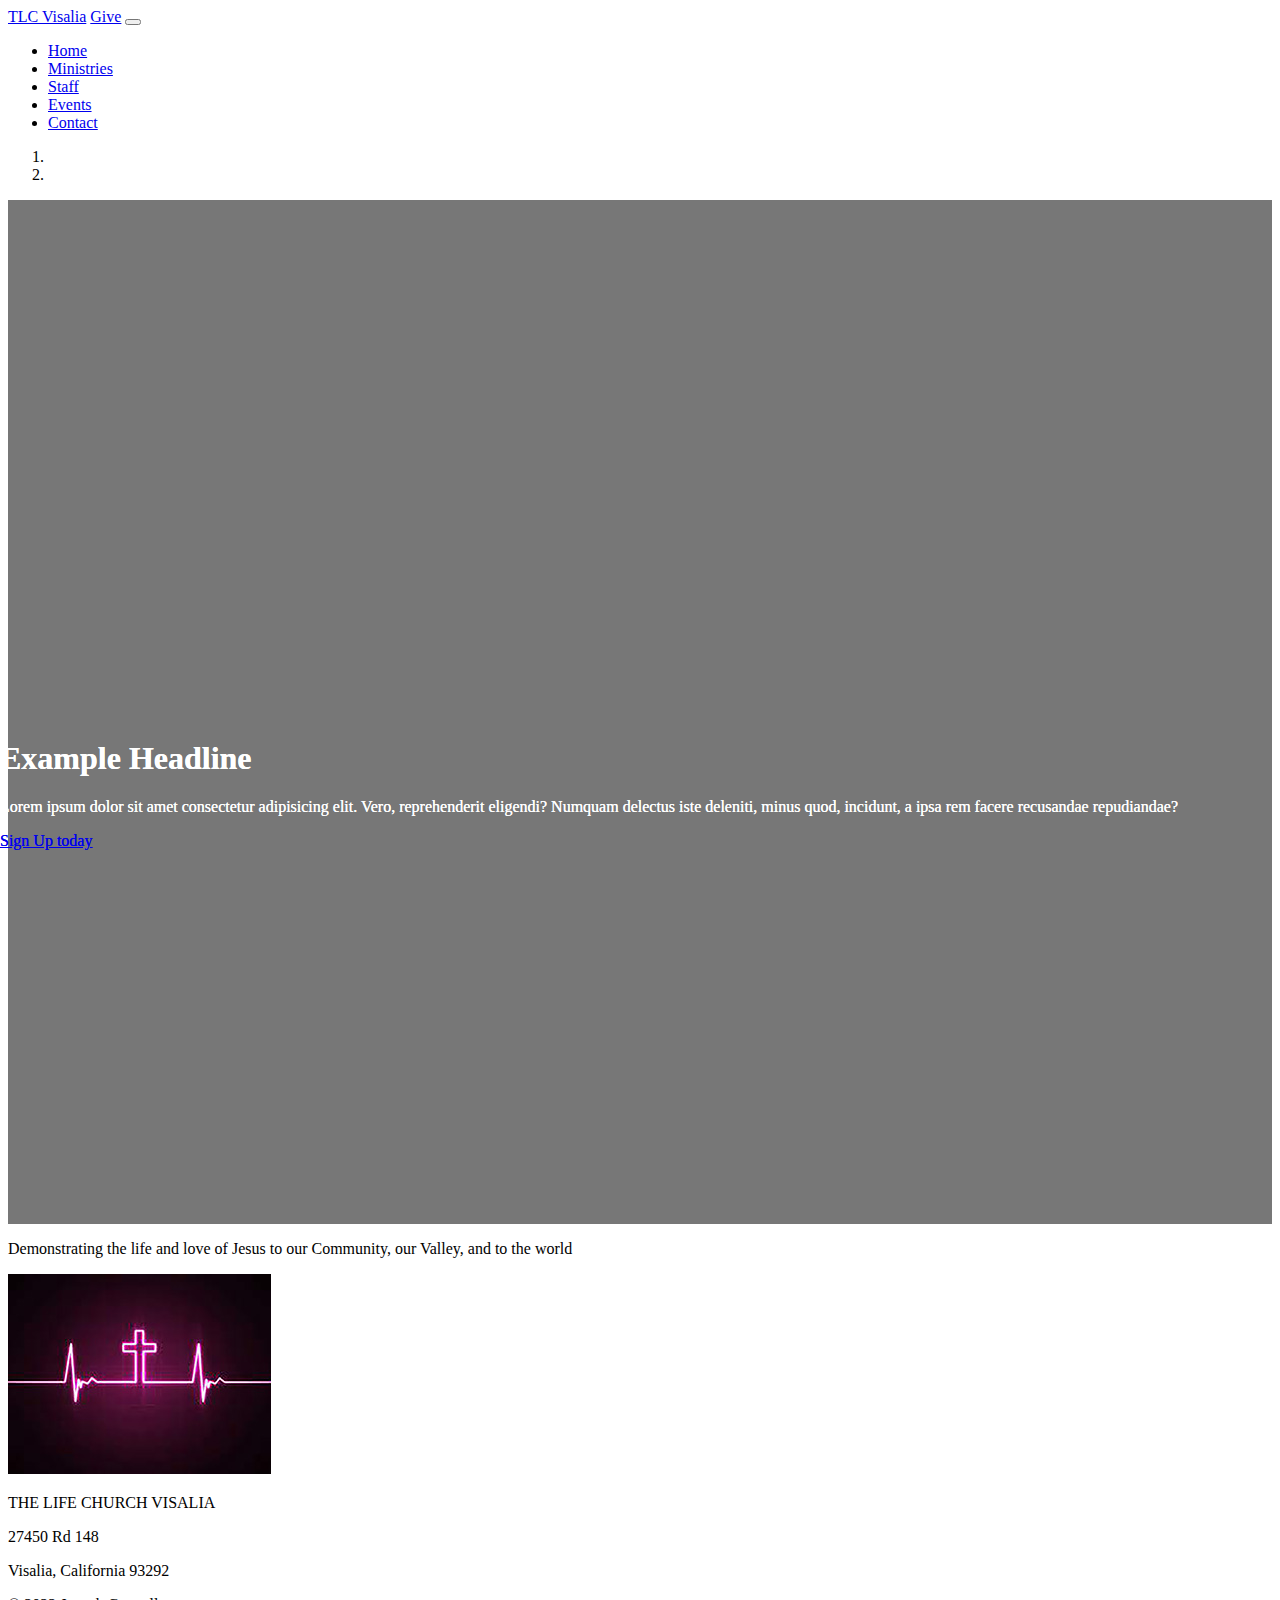
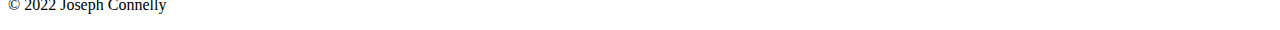
==== carousel.html @ e6fff522 "changes" ====
<!doctype html>
<html lang="en">
  <head>
    <meta charset="utf-8">
    <meta name="viewport" content="width=device-width, initial-scale=1">
    <meta name="description" content="A faith-filled Bible-believing Christian Community where you will find new Life, love and the healing power of God. Come join us as we possionately worship our Lord and Savior Jesus Christ!">
    <title>The Life Church Visalia: You've found your new home</title>
    <link href="https://cdn.jsdelivr.net/npm/bootstrap@5.2.2/dist/css/bootstrap.min.css" rel="stylesheet" integrity="sha384-Zenh87qX5JnK2Jl0vWa8Ck2rdkQ2Bzep5IDxbcnCeuOxjzrPF/et3URy9Bv1WTRi" crossorigin="anonymous">
    <script defer src="https://cdn.jsdelivr.net/npm/bootstrap@5.2.2/dist/js/bootstrap.bundle.min.js" integrity="sha384-OERcA2EqjJCMA+/3y+gxIOqMEjwtxJY7qPCqsdltbNJuaOe923+mo//f6V8Qbsw3" crossorigin="anonymous"></script>
    <link rel="stylesheet" href="https://cdnjs.cloudflare.com/ajax/libs/font-awesome/6.2.1/css/all.min.css">
    <link rel="stylesheet" href="style.css">
  </head>
  
  <body>
    
  
    <nav class="navbar navbar-expand-lg sticky-top navbar-dark bg-dark fs-4">
      
      <a href="index.html" class="navbar-brand fs-1 px-3">TLC Visalia</a>
      
      <a href="https://d3ac43d9.churchtrac.com/give" target="_blank" class="btn btn-info px-4 fs-5" role="button">Give</a></div>
        
      
      
      <button class="navbar-toggler" type="button" data-bs-toggle="collapse" data-bs-target="#navmenu">
        <span class="navbar-toggler-icon"></span></button>
      <div class="collapse navbar-collapse" id="navmenu">
        <ul class="navbar-nav ms-auto px-2">
        <li class="navbar-item">
          <a class="nav-link" href="index.html" class="nav-link">Home</a>
        </li>
        <li class="nav-item">
          <a class="nav-link" href="ministries.html" class="nav-link">Ministries</a>
        </li>
        <li class="navbar-item">
          <a href="staff.html" class="nav-link">Staff</a>
        </li>
        <li class="navbar-item">
          <a href="events.html" class="nav-link">Events</a>
        </li>
        <li class="navbar-item">
          <a href="contact.html" class="nav-link">Contact</a>
        </li>
        
      </ul>
    </div>
  </div>
 </nav> 
    
<style>
  .carousel-item {
    height: 32rem;
    background: #777;
    color: white;
  }

  .container {
    position: absolute;
    bottom: 0;
    left: 0;
    right: 0;
    padding-bottom: 50px;
  }

</style>  
    
  <div id="myCarousel" class="carousel slide" data-ride="carousel">
    <ol class="carousel-indicators">
     <li></li>
     <li></li>
    </ol>
    <div class="carousel-inner">
    <div class="carousel-item active">
      <div class="container">
        <h1>Example Headline</h1>
        <p>Lorem ipsum dolor sit amet consectetur adipisicing elit. Vero, reprehenderit eligendi? Numquam delectus iste deleniti, minus quod, incidunt, a ipsa rem facere recusandae repudiandae?</p>
        <a href="#" class="btn btn-lg btn-primary">
          Sign Up today
        </a>
      </div>
       </div>       
       <div class="carousel-item">
      <div class="container">
        <h1>Example Headline</h1>
        <p>Lorem ipsum dolor sit amet consectetur adipisicing elit. Vero, reprehenderit eligendi? Numquam delectus iste deleniti, minus quod, incidunt, a ipsa rem facere recusandae repudiandae?</p>
        <a href="#" class="btn btn-lg btn-primary">
          Sign Up today
        </a>
      </div>
       </div>    
  </div></div>
 
    
        
  
 
  </body>

  <section>

     
    <footer class="bg-dark text-light ">
    <div class="container-fluid">
      <div class="row">
        <div class="col">
          <div class="box">
            <p class="fs-1 mt-3 mr-5 pr-5"> Demonstrating the life and love of Jesus to our Community, our Valley, and to the world </p>
            
          </div>
        </div>
        <div class="col">
          <div class="box pt- ">
            <img src="img/redcross.jpg" class="p-4 mb-5 img-fluid" alt="">
            
          </div>
          
        </div>
        
          <div class="col">
          <div class="box">
             <p class="fs-3 pt-3">THE LIFE CHURCH VISALIA</p>
             <p class="fs-4">27450 Rd 148</p>
             <p class="fs-4">Visalia, California 93292</p>
           <p class="fs-4 pt-5">&copy; 2022 Joseph Connelly</p>
          </div>
        </div>
      </div>
    </div>
    </footer>
  </section>

  
 
  
</html>
---- style.css ----
.box-1 {
                  
  color: gold;
 background-color: black;
 text-shadow:2px 2px aliceblue;
}

/* a {
  text-decoration: none;
}


  @media (min-width: 576px) {
    body::before {
     
    }
  }
  
  @media (min-width: 768px) {
    body::before {
          }
  }
  
  @media (min-width: 992px) {
    body::before {
   
    }
  }
  
  @media (min-width: 1200px) {
    body::before {
    
    }
  }
  
  @media (min-width: 1400px) {
    body::before {
   
    }
  } */
  .fa-youtube {
    background: #bb0000;
    color: white;
  }
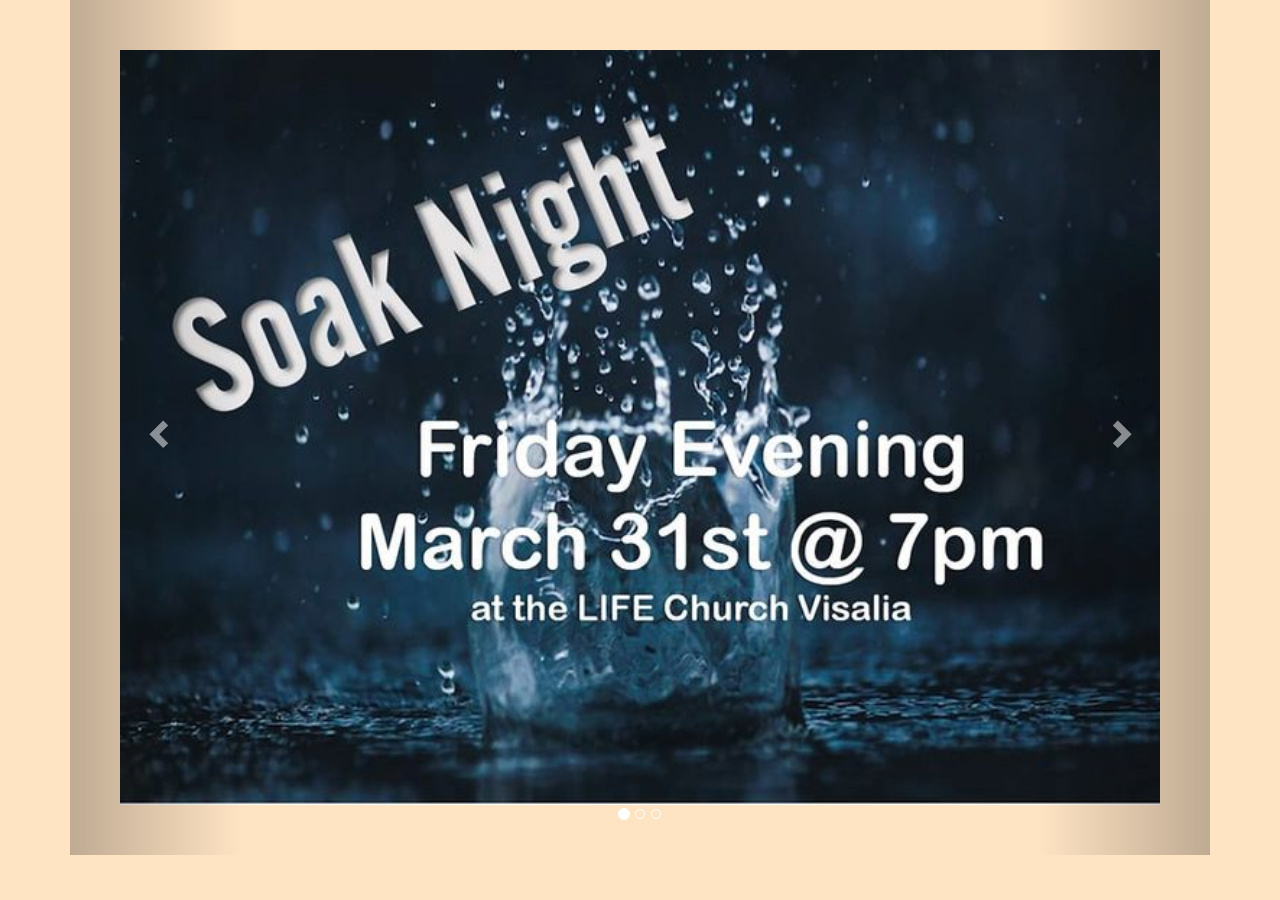
==== commit 263d1619: "fix" ====
--- a/carousel.html
+++ b/carousel.html
@@ -1,135 +1,71 @@
-<!doctype html>
-<html lang="en">
-  <head>
-    <meta charset="utf-8">
-    <meta name="viewport" content="width=device-width, initial-scale=1">
-    <meta name="description" content="A faith-filled Bible-believing Christian Community where you will find new Life, love and the healing power of God. Come join us as we possionately worship our Lord and Savior Jesus Christ!">
-    <title>The Life Church Visalia: You've found your new home</title>
-    <link href="https://cdn.jsdelivr.net/npm/bootstrap@5.2.2/dist/css/bootstrap.min.css" rel="stylesheet" integrity="sha384-Zenh87qX5JnK2Jl0vWa8Ck2rdkQ2Bzep5IDxbcnCeuOxjzrPF/et3URy9Bv1WTRi" crossorigin="anonymous">
-    <script defer src="https://cdn.jsdelivr.net/npm/bootstrap@5.2.2/dist/js/bootstrap.bundle.min.js" integrity="sha384-OERcA2EqjJCMA+/3y+gxIOqMEjwtxJY7qPCqsdltbNJuaOe923+mo//f6V8Qbsw3" crossorigin="anonymous"></script>
-    <link rel="stylesheet" href="https://cdnjs.cloudflare.com/ajax/libs/font-awesome/6.2.1/css/all.min.css">
-    <link rel="stylesheet" href="style.css">
-  </head>
-  
-  <body>
-    
-  
-    <nav class="navbar navbar-expand-lg sticky-top navbar-dark bg-dark fs-4">
-      
-      <a href="index.html" class="navbar-brand fs-1 px-3">TLC Visalia</a>
-      
-      <a href="https://d3ac43d9.churchtrac.com/give" target="_blank" class="btn btn-info px-4 fs-5" role="button">Give</a></div>
-        
-      
-      
-      <button class="navbar-toggler" type="button" data-bs-toggle="collapse" data-bs-target="#navmenu">
-        <span class="navbar-toggler-icon"></span></button>
-      <div class="collapse navbar-collapse" id="navmenu">
-        <ul class="navbar-nav ms-auto px-2">
-        <li class="navbar-item">
-          <a class="nav-link" href="index.html" class="nav-link">Home</a>
-        </li>
-        <li class="nav-item">
-          <a class="nav-link" href="ministries.html" class="nav-link">Ministries</a>
-        </li>
-        <li class="navbar-item">
-          <a href="staff.html" class="nav-link">Staff</a>
-        </li>
-        <li class="navbar-item">
-          <a href="events.html" class="nav-link">Events</a>
-        </li>
-        <li class="navbar-item">
-          <a href="contact.html" class="nav-link">Contact</a>
-        </li>
-        
-      </ul>
-    </div>
-  </div>
- </nav> 
-    
-<style>
-  .carousel-item {
-    height: 32rem;
-    background: #777;
-    color: white;
-  }
-
-  .container {
-    position: absolute;
-    bottom: 0;
-    left: 0;
-    right: 0;
-    padding-bottom: 50px;
-  }
-
-</style>  
-    
-  <div id="myCarousel" class="carousel slide" data-ride="carousel">
-    <ol class="carousel-indicators">
-     <li></li>
-     <li></li>
-    </ol>
-    <div class="carousel-inner">
-    <div class="carousel-item active">
-      <div class="container">
-        <h1>Example Headline</h1>
-        <p>Lorem ipsum dolor sit amet consectetur adipisicing elit. Vero, reprehenderit eligendi? Numquam delectus iste deleniti, minus quod, incidunt, a ipsa rem facere recusandae repudiandae?</p>
-        <a href="#" class="btn btn-lg btn-primary">
-          Sign Up today
-        </a>
-      </div>
-       </div>       
-       <div class="carousel-item">
-      <div class="container">
-        <h1>Example Headline</h1>
-        <p>Lorem ipsum dolor sit amet consectetur adipisicing elit. Vero, reprehenderit eligendi? Numquam delectus iste deleniti, minus quod, incidunt, a ipsa rem facere recusandae repudiandae?</p>
-        <a href="#" class="btn btn-lg btn-primary">
-          Sign Up today
-        </a>
-      </div>
-       </div>    
-  </div></div>
- 
-    
-        
-  
- 
-  </body>
-
-  <section>
-
-     
-    <footer class="bg-dark text-light ">
-    <div class="container-fluid">
-      <div class="row">
-        <div class="col">
-          <div class="box">
-            <p class="fs-1 mt-3 mr-5 pr-5"> Demonstrating the life and love of Jesus to our Community, our Valley, and to the world </p>
-            
-          </div>
-        </div>
-        <div class="col">
-          <div class="box pt- ">
-            <img src="img/redcross.jpg" class="p-4 mb-5 img-fluid" alt="">
-            
-          </div>
-          
-        </div>
-        
-          <div class="col">
-          <div class="box">
-             <p class="fs-3 pt-3">THE LIFE CHURCH VISALIA</p>
-             <p class="fs-4">27450 Rd 148</p>
-             <p class="fs-4">Visalia, California 93292</p>
-           <p class="fs-4 pt-5">&copy; 2022 Joseph Connelly</p>
-          </div>
-        </div>
-      </div>
-    </div>
-    </footer>
-  </section>
-
-  
- 
-  
-</html>+<!DOCTYPE html>
+<html lang="en">
+<head>
+  <title>Bootstrap Example</title>
+  <meta charset="utf-8">
+  <meta name="viewport" content="width=device-width, initial-scale=1">
+  <link rel="stylesheet" href="https://maxcdn.bootstrapcdn.com/bootstrap/3.4.1/css/bootstrap.min.css">
+  <script src="https://ajax.googleapis.com/ajax/libs/jquery/3.6.3/jquery.min.js"></script>
+  <script src="https://maxcdn.bootstrapcdn.com/bootstrap/3.4.1/js/bootstrap.min.js"></script>
+</head>
+<body>
+
+<div class="container">
+  
+  <div id="myCarousel" class="carousel slide" data-ride="carousel">
+    <!-- Indicators -->
+    <ol class="carousel-indicators">
+      <li data-target="#myCarousel" data-slide-to="0" class="active"></li>
+      <li data-target="#myCarousel" data-slide-to="1"></li>
+      <li data-target="#myCarousel" data-slide-to="2"></li>
+    </ol>
+
+    <!-- Wrapper for slides -->
+    <div class="carousel-inner">
+      <div class="item active">
+        <div class="box">
+        <img src="events/soak night march 2023.jpg" alt="Los Angeles" style="width:100%;">
+      </div></div>
+
+      <div class="item">
+        <img src="events/men's april 2023a.jpg" alt="Chicago" style="width:100%;">
+      </div>
+    
+      <div class="item">
+        <img src="events/easter.jpg" alt="New york" style="width:100%;">
+      </div>
+      <div class="item">
+        <img src="events/marriage group april 2023a.jpg" alt="New york" style="width:100%;">
+      </div>
+    </div>
+
+    <!-- Left and right controls -->
+    <a class="left carousel-control" href="#myCarousel" data-slide="prev">
+      <span class="glyphicon glyphicon-chevron-left"></span>
+      <span class="sr-only">Previous</span>
+    </a>
+    <a class="right carousel-control" href="#myCarousel" data-slide="next">
+      <span class="glyphicon glyphicon-chevron-right"></span>
+      <span class="sr-only">Next</span>
+    </a>
+  </div>
+</div>
+
+<style>
+    .item {
+       display: flex;
+       overflow-y: hidden;
+       justify-content: center;
+       align-items: center;
+       padding: 50px 50px;
+       overflow: hidden;
+       
+    }
+
+    body {
+        background-color: bisque;
+    }
+</style>
+
+</body>
+</html>
